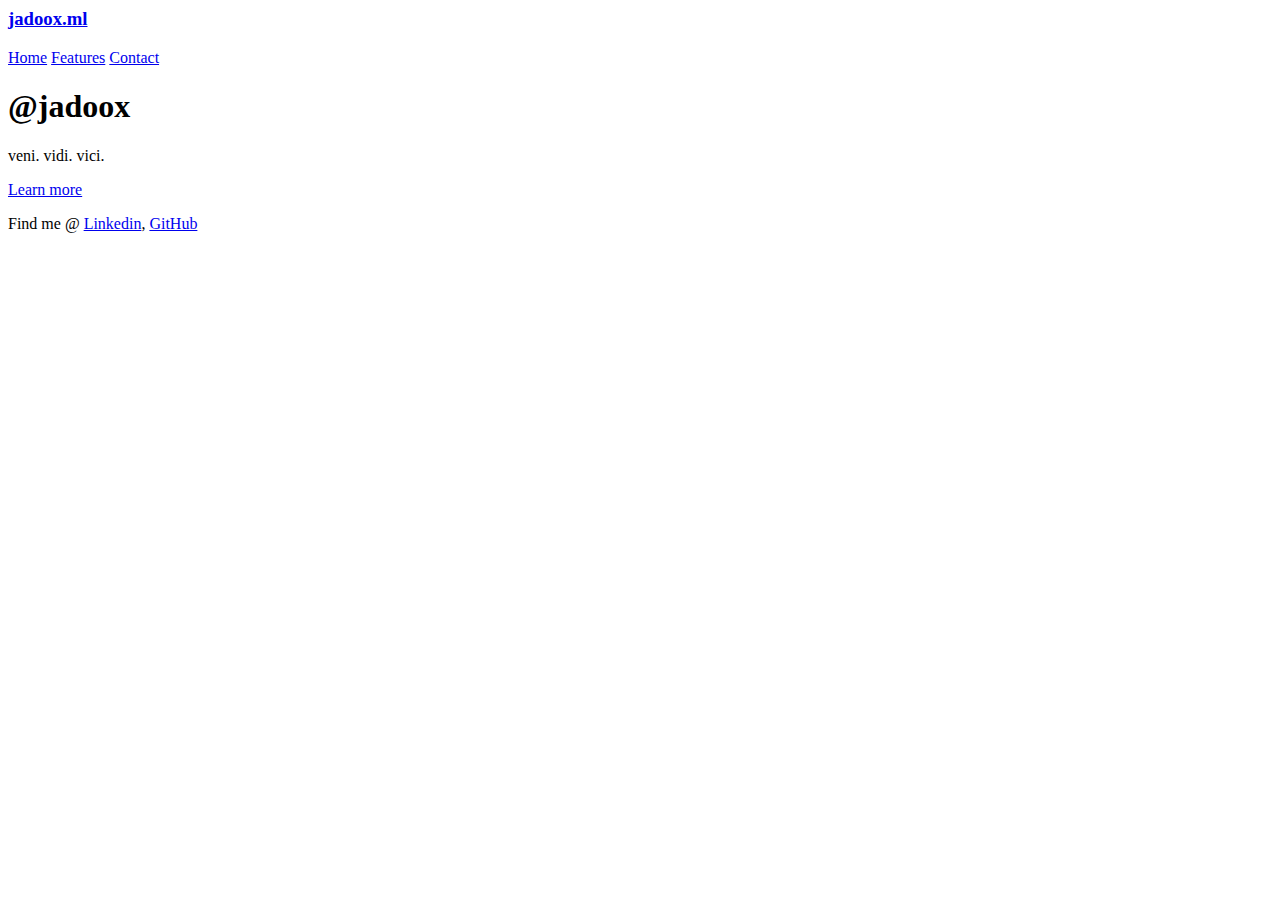
==== index.html @ 5340cc01 "Small changes" ====
<html>
    <head>
        <meta name="viewport" content="width=device-width, initial-scale=1, shrink-to-fit=no">
        <title>@jadoox</title>
    
        <!-- Bootstrap core CSS -->
        <link rel="stylesheet" href="https://stackpath.bootstrapcdn.com/bootstrap/4.4.0/css/bootstrap.min.css" integrity="sha384-SI27wrMjH3ZZ89r4o+fGIJtnzkAnFs3E4qz9DIYioCQ5l9Rd/7UAa8DHcaL8jkWt" crossorigin="anonymous">
        <link rel="stylesheet" href="../cover.css">
        <!-- Favicons -->
        <link rel="icon" href="../favicon.ico">
        <meta name="theme-color" content="#563d7c">
    
    
    <style>
        .bd-placeholder-img {
        font-size: 1.125rem;
        text-anchor: middle;
        -webkit-user-select: none;
        -moz-user-select: none;
        -ms-user-select: none;
        user-select: none;
        }

        @media (min-width: 768px) {
        .bd-placeholder-img-lg {
            font-size: 3.5rem;
            }
        }
    </style>
    <meta charset="UTF-8">
    <meta name="viewport" content="width=device-width, initial-scale=1.0, viewport-fit=cover">
    
      <script language="javascript" type="text/javascript" src="../p5.js"></script>
      <script language="javascript" type="text/javascript" src="../sketch.js"></script>
      <script language="javascript" type="text/javascript" src="../particle.js"></script>
    </head>
    
    <body class="text-center">
        <div class="cover-container d-flex w-100 h-100 p-3 mx-auto flex-column">
        <header class="masthead mb-auto">
        <div class="inner">
		<a href="/"><h3 class="masthead-brand">jadoox.ml</h3></a>
            <nav class="nav nav-masthead justify-content-center">
            <a class="nav-link active" href="/">Home</a>
            <a class="nav-link" href="/features">Features</a>
            <a class="nav-link" href="/contact">Contact</a>
            </nav>
        </div>
        </header>
    
        <main role="main" class="inner cover">
        <h1 class="cover-heading">@jadoox</h1>
        <p class="lead">veni. vidi. vici.</p>
        <p class="lead">
            <a href="#" class="btn btn-lg btn-secondary" onclick="clickAlert()">Learn more</a>
        </p>
        </main>
    
        <footer class="mastfoot mt-auto">
        <div class="inner">
            <p>Find me @ <a href="https://www.linkedin.com/in/martin-sohl/">Linkedin</a>, <a href="https://github.com/jadoox/">GitHub</a></p>
	</div>
        </footer>
        </div>
        <script>
                function clickAlert() {
                  alert("Powered by: Perlin noise.");
              }
	      </script>
    </body>
</html>
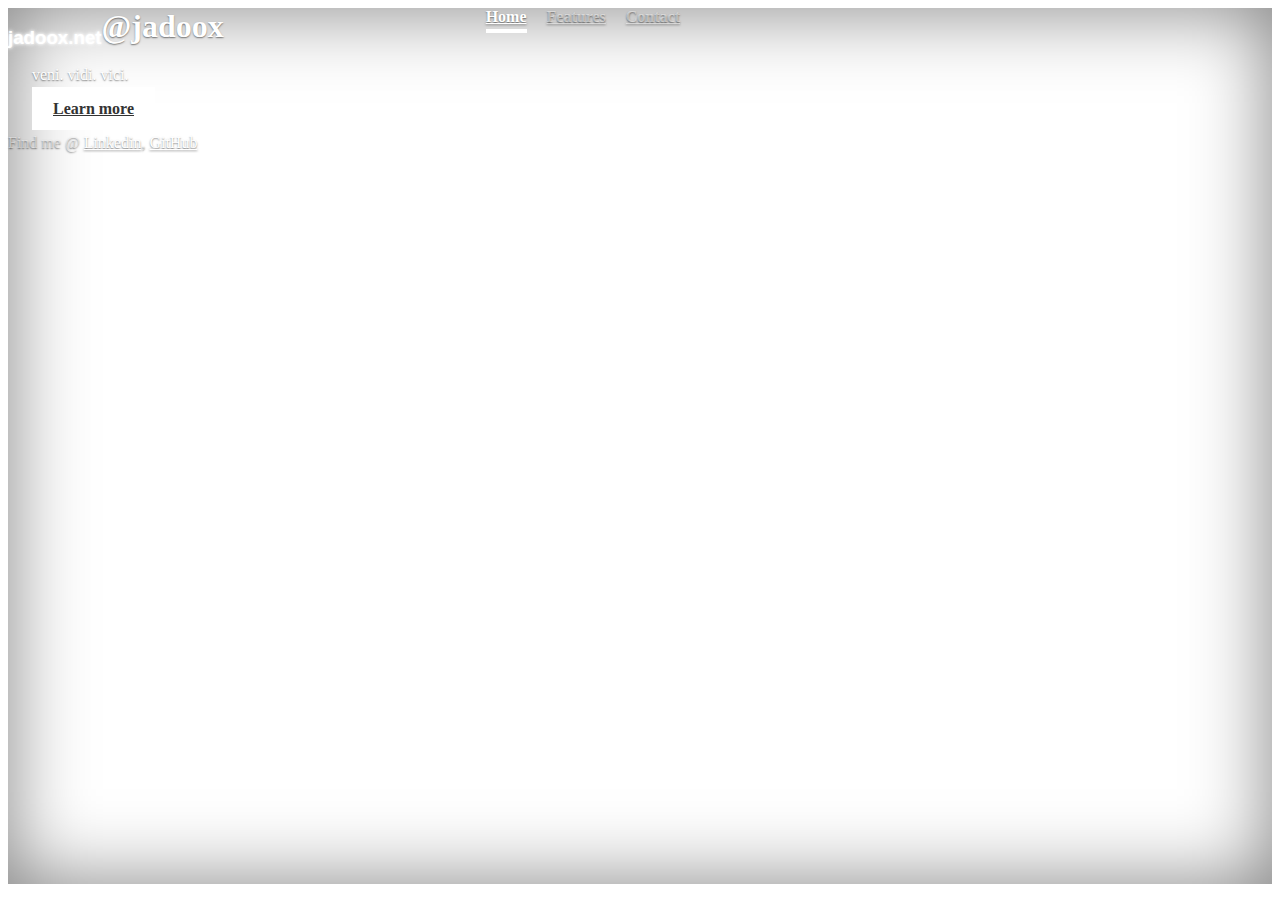
==== commit 76162be3: "Updated domain" ====
--- a/index.html
+++ b/index.html
@@ -1,72 +1,94 @@
-  
- <html>
-    <head>
-        <meta name="viewport" content="width=device-width, initial-scale=1, shrink-to-fit=no">
-        <title>@jadoox</title>
-    
-        <!-- Bootstrap core CSS -->
-        <link rel="stylesheet" href="https://stackpath.bootstrapcdn.com/bootstrap/4.4.0/css/bootstrap.min.css" integrity="sha384-SI27wrMjH3ZZ89r4o+fGIJtnzkAnFs3E4qz9DIYioCQ5l9Rd/7UAa8DHcaL8jkWt" crossorigin="anonymous">
-        <link rel="stylesheet" href="../cover.css">
-        <!-- Favicons -->
-        <link rel="icon" href="../favicon.ico">
-        <meta name="theme-color" content="#563d7c">
-    
-    
+<html>
+
+<head>
+    <meta name="viewport" content="width=device-width, initial-scale=1, shrink-to-fit=no">
+    <title>@jadoox</title>
+
+    <!-- Bootstrap core CSS -->
+    <link rel="stylesheet" href="https://stackpath.bootstrapcdn.com/bootstrap/4.4.0/css/bootstrap.min.css"
+        integrity="sha384-SI27wrMjH3ZZ89r4o+fGIJtnzkAnFs3E4qz9DIYioCQ5l9Rd/7UAa8DHcaL8jkWt" crossorigin="anonymous">
+    <link rel="stylesheet" href="../cover.css">
+    <!-- Favicons -->
+    <link rel="icon" href="../favicon.ico">
+    <meta name="theme-color" content="#563d7c">
+
+
     <style>
         .bd-placeholder-img {
-        font-size: 1.125rem;
-        text-anchor: middle;
-        -webkit-user-select: none;
-        -moz-user-select: none;
-        -ms-user-select: none;
-        user-select: none;
+            font-size: 1.125rem;
+            text-anchor: middle;
+            -webkit-user-select: none;
+            -moz-user-select: none;
+            -ms-user-select: none;
+            user-select: none;
         }
 
         @media (min-width: 768px) {
-        .bd-placeholder-img-lg {
-            font-size: 3.5rem;
+            .bd-placeholder-img-lg {
+                font-size: 3.5rem;
             }
         }
     </style>
     <meta charset="UTF-8">
     <meta name="viewport" content="width=device-width, initial-scale=1.0, viewport-fit=cover">
-    
-      <script language="javascript" type="text/javascript" src="../p5.js"></script>
-      <script language="javascript" type="text/javascript" src="../sketch.js"></script>
-      <script language="javascript" type="text/javascript" src="../particle.js"></script>
-    </head>
-    
-    <body class="text-center">
-        <div class="cover-container d-flex w-100 h-100 p-3 mx-auto flex-column">
+
+    <script language="javascript" type="text/javascript" src="../p5.js"></script>
+    <script language="javascript" type="text/javascript" src="../sketch.js"></script>
+    <script language="javascript" type="text/javascript" src="../particle.js"></script>
+
+    <!-- Matomo -->
+    <script>
+        var _paq = window._paq = window._paq || [];
+        /* tracker methods like "setCustomDimension" should be called before "trackPageView" */
+        _paq.push(['trackPageView']);
+        _paq.push(['enableLinkTracking']);
+        (function () {
+            var u = "//analytics.jadoox.net/";
+            _paq.push(['setTrackerUrl', u + 'matomo.php']);
+            _paq.push(['setSiteId', '1']);
+            var d = document, g = d.createElement('script'), s = d.getElementsByTagName('script')[0];
+            g.async = true; g.src = u + 'matomo.js'; s.parentNode.insertBefore(g, s);
+        })();
+    </script>
+    <!-- End Matomo Code -->
+
+</head>
+
+<body class="text-center">
+    <div class="cover-container d-flex w-100 h-100 p-3 mx-auto flex-column">
         <header class="masthead mb-auto">
-        <div class="inner">
-		<a href="/"><h3 class="masthead-brand">jadoox.ml</h3></a>
-            <nav class="nav nav-masthead justify-content-center">
-            <a class="nav-link active" href="/">Home</a>
-            <a class="nav-link" href="/features">Features</a>
-            <a class="nav-link" href="/contact">Contact</a>
-            </nav>
-        </div>
+            <div class="inner">
+                <a href="/">
+                    <h3 class="masthead-brand">jadoox.net</h3>
+                </a>
+                <nav class="nav nav-masthead justify-content-center">
+                    <a class="nav-link active" href="/">Home</a>
+                    <a class="nav-link" href="/features">Features</a>
+                    <a class="nav-link" href="/contact">Contact</a>
+                </nav>
+            </div>
         </header>
-    
+
         <main role="main" class="inner cover">
-        <h1 class="cover-heading">@jadoox</h1>
-        <p class="lead">veni. vidi. vici.</p>
-        <p class="lead">
-            <a href="#" class="btn btn-lg btn-secondary" onclick="clickAlert()">Learn more</a>
-        </p>
+            <h1 class="cover-heading">@jadoox</h1>
+            <p class="lead">veni. vidi. vici.</p>
+            <p class="lead">
+                <a href="#" class="btn btn-lg btn-secondary" onclick="clickAlert()">Learn more</a>
+            </p>
         </main>
-    
+
         <footer class="mastfoot mt-auto">
-        <div class="inner">
-            <p>Find me @ <a href="https://www.linkedin.com/in/martin-sohl/">Linkedin</a>, <a href="https://github.com/jadoox/">GitHub</a></p>
-	</div>
+            <div class="inner">
+                <p>Find me @ <a href="https://www.linkedin.com/in/martin-sohl/">Linkedin</a>, <a
+                        href="https://github.com/jadoox/">GitHub</a></p>
+            </div>
         </footer>
-        </div>
-        <script>
-                function clickAlert() {
-                  alert("Powered by: Perlin noise.");
-              }
-	      </script>
-    </body>
+    </div>
+    <script>
+        function clickAlert() {
+            alert("Powered by: Perlin noise.");
+        }
+    </script>
+</body>
+
 </html>
--- a/cover.css
+++ b/cover.css
@@ -0,0 +1,115 @@
+/*
+ * Globals
+ */
+
+/* Links */
+a,
+a:focus,
+a:hover {
+  color: #fff;
+}
+
+/* Custom default button */
+.btn-secondary,
+.btn-secondary:hover,
+.btn-secondary:focus {
+  color: #333;
+  text-shadow: none;
+  /* Prevent inheritance from `body` */
+  background-color: #fff;
+  border: .05rem solid #fff;
+}
+
+
+/*
+ * Base structure
+ */
+
+body {
+  color: #fff;
+  text-shadow: 0 .05rem .1rem rgba(0, 0, 0, .5);
+  box-shadow: inset 0 0 5rem rgba(0, 0, 0, .5);
+  position: relative;
+  z-index: 1;
+}
+
+.cover-container {
+  max-width: 42em;
+  position: relative;
+}
+
+
+/*
+ * Header
+ */
+/* .masthead {
+  margin-bottom: 2rem;
+} */
+
+.masthead-brand {
+  margin-bottom: 0;
+}
+
+.nav-masthead .nav-link {
+  padding: .25rem 0;
+  font-weight: 700;
+  color: rgba(255, 255, 255, .5);
+  background-color: transparent;
+  border-bottom: .25rem solid transparent;
+}
+
+.nav-masthead .nav-link:hover,
+.nav-masthead .nav-link:focus {
+  border-bottom-color: rgba(255, 255, 255, .25);
+}
+
+.nav-masthead .nav-link+.nav-link {
+  margin-left: 1rem;
+}
+
+.nav-masthead .active {
+  color: #fff;
+  border-bottom-color: #fff;
+}
+
+@media (min-width: 48em) {
+  .masthead-brand {
+    float: left;
+    font-family: Verdana, Geneva, Tahoma, sans-serif;
+    text-shadow: 0 0 3px rgb(255, 255, 255), 0 0 5px rgb(255, 255, 255);
+  }
+
+  .nav-masthead {
+    float: right;
+  }
+}
+
+
+/*
+ * Cover
+ */
+.cover {
+  padding: 0 1.5rem;
+}
+
+.cover .btn-lg {
+  padding: .75rem 1.25rem;
+  font-weight: 700;
+}
+
+
+/*
+ * Footer
+ */
+.mastfoot {
+  color: rgba(255, 255, 255, .5);
+}
+
+canvas {
+  position: absolute;
+  top: 0;
+  bottom: 0;
+  left: 0;
+  right: 0;
+  z-index: -1;
+}